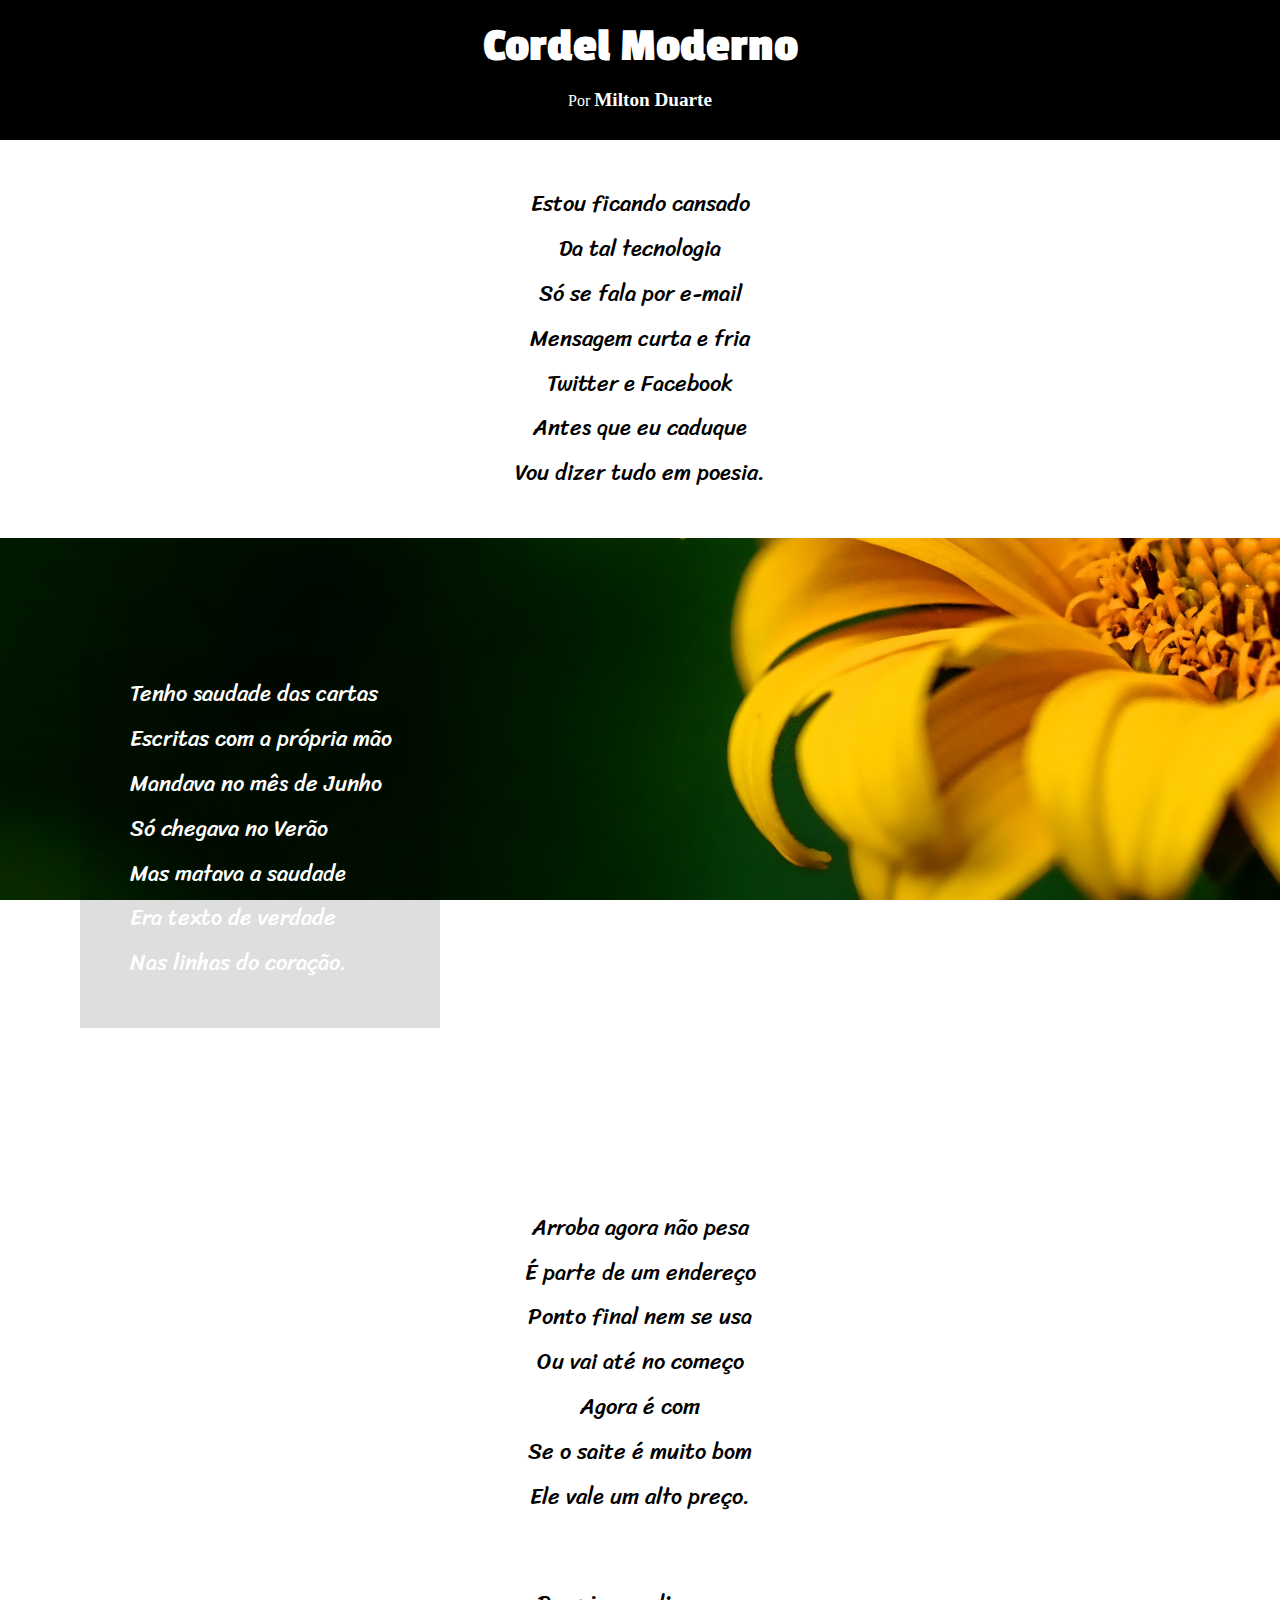
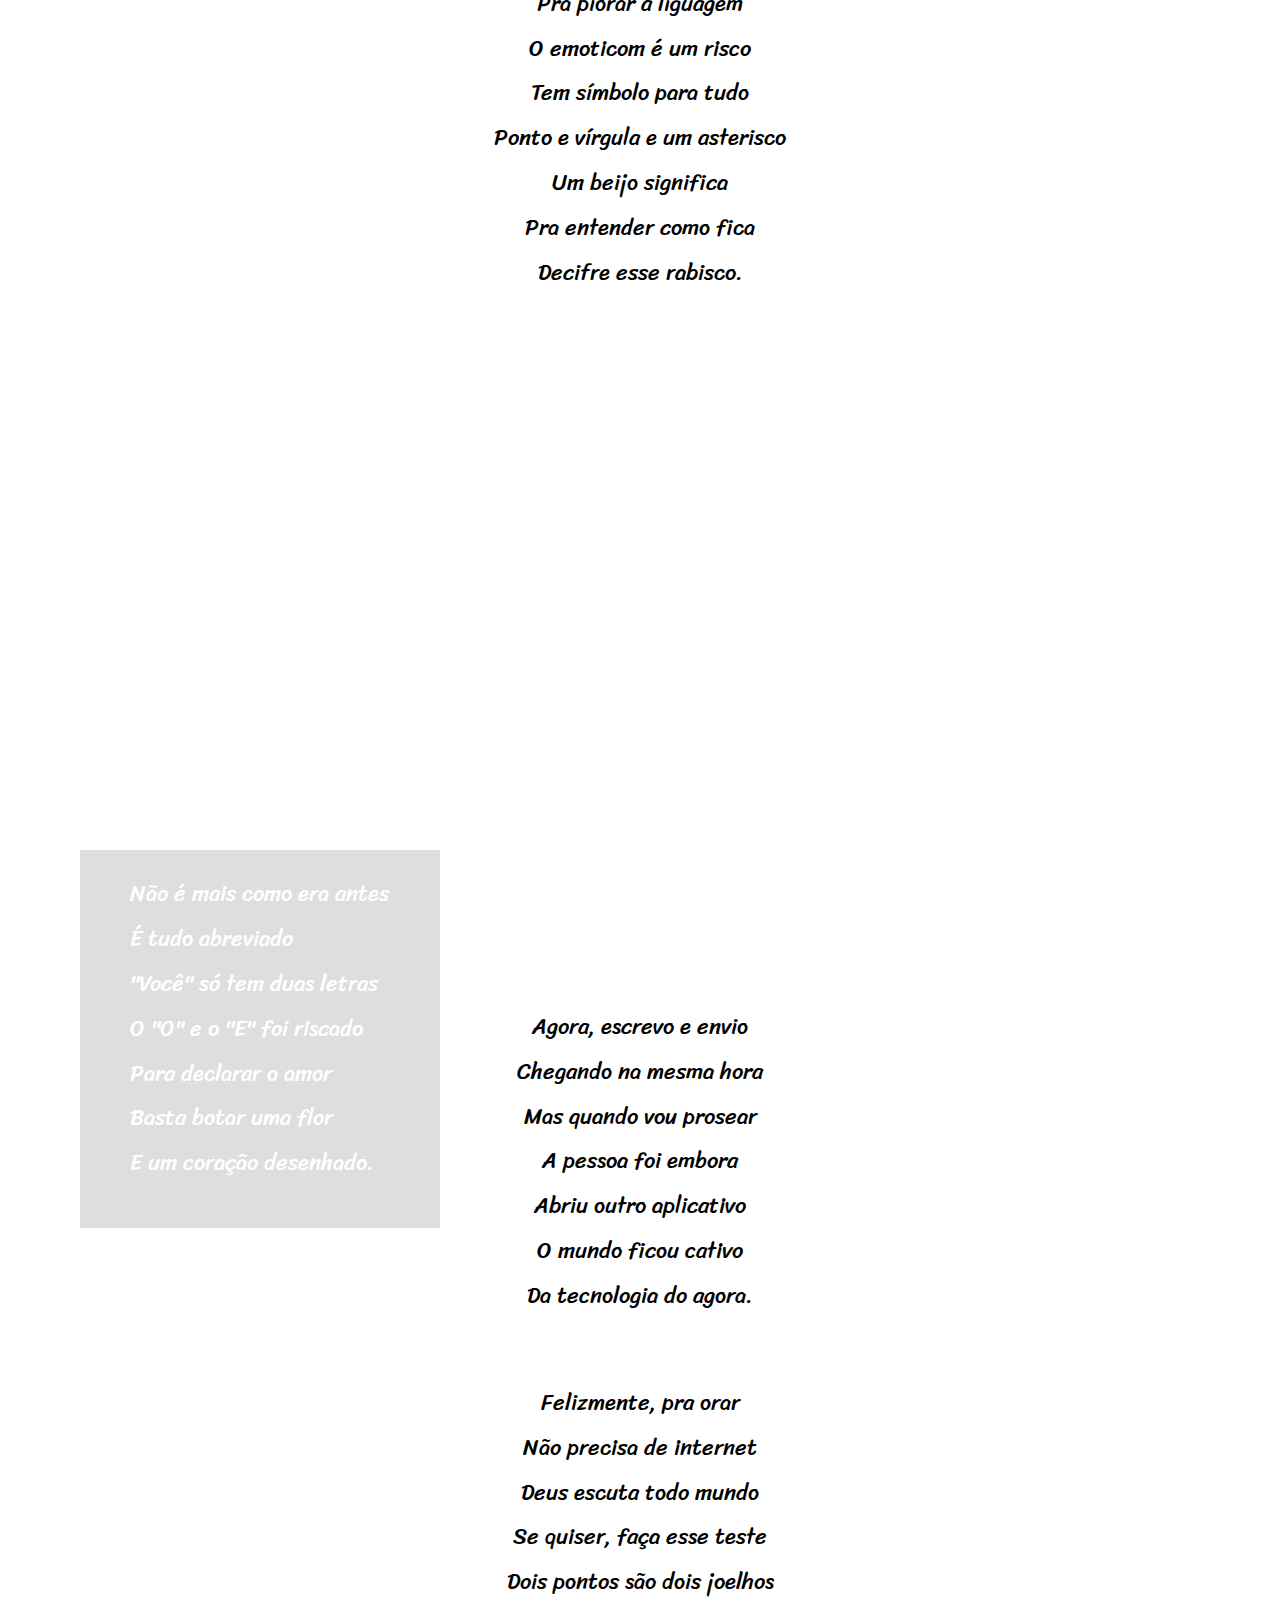
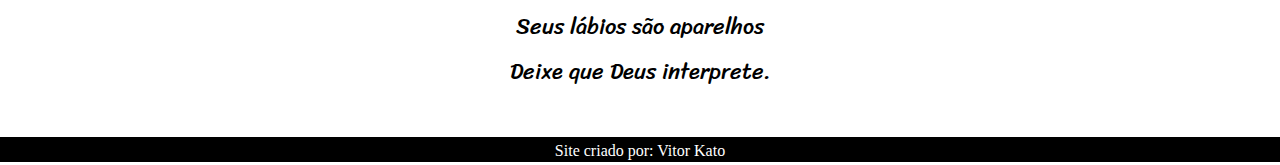
==== Cordel/index.html @ 7a3b7d7a "Initial commit" ====
<!DOCTYPE html>
<html lang="pt-br">
<head>
    <meta charset="UTF-8">
    <meta http-equiv="X-UA-Compatible" content="IE=edge">
    <meta name="viewport" content="width=device-width, initial-scale=1.0">
    <title>Cordel</title>
    <link rel="stylesheet" href="estilo/style.css">
</head>
<body>
    <header>
        <h1>Cordel Moderno</h1>
        <p>Por <a href="https://www.recantodasletras.com.br/poesias/3186743" target="_blank">Milton Duarte</a></p>
    </header>

    <main>
        <div>
            <p id="fonte">
                Estou ficando cansado <br>
                Da tal tecnologia <br>
                Só se fala por e-mail <br>
                Mensagem curta e fria <br>
                Twitter e Facebook <br>
                Antes que eu caduque <br>
                Vou dizer tudo em poesia.
            </p>
        </div>
        <div  class="fundo1">
            <div class="box1">
                <p id="fonteimg">
                    Tenho saudade das cartas <br>
                    Escritas com a própria mão <br>
                    Mandava no mês de Junho <br>
                    Só chegava no Verão <br>
                    Mas matava a saudade <br>
                    Era texto de verdade <br>
                    Nas linhas do coração. 
                     
                </p>
            </div>
        </div>

        <div>
            <p id="fonte">
                Arroba agora não pesa <br>
                É parte de um endereço <br>
                Ponto final nem se usa <br>
                Ou vai até no começo <br>
                Agora é com <br>
                Se o saite é muito bom <br>
                Ele vale um alto preço.
            </p>


            <p id="fonte">
                Pra piorar a liguagem <br>
                O emoticom é um risco <br>
                Tem símbolo para tudo <br>
                Ponto e vírgula e um asterisco <br>
                Um beijo significa <br>
                Pra entender como fica <br>
                Decifre esse rabisco. 
            </p>
        </div>

        <div  class="fundo2">
            <div class="box2">
                <p id="fonteimg">
                    Não é mais como era antes <br>
                    É tudo abreviado <br>
                    "Você" só tem duas letras <br>
                    O "O" e o "E" foi riscado <br>
                    Para declarar o amor <br>
                    Basta botar uma flor <br>
                    E um coração desenhado. 
                </p>
            </div>
        </div>

        <div>
            <p id="fonte">
                Agora, escrevo e envio <br>
                Chegando na mesma hora <br>
                Mas quando vou prosear <br>
                A pessoa foi embora <br>
                Abriu outro aplicativo <br>
                O mundo ficou cativo <br>
                Da tecnologia do agora.
            </p>

            <p id="fonte">
                Felizmente, pra orar <br>
                Não precisa de internet <br>
                Deus escuta todo mundo <br>
                Se quiser, faça esse teste <br>
                Dois pontos são dois joelhos <br>
                Seus lábios são aparelhos <br>
                Deixe que Deus interprete.
            </p>
        </div>
    </main>
    <footer>
        <p>Site criado por: Vitor Kato</p>
    </footer>


</body>
</html>
---- Cordel/estilo/style.css ----
@charset "UTF-8";

@import url('https://fonts.googleapis.com/css2?family=Sriracha&display=swap');

@import url('https://fonts.googleapis.com/css2?family=Passion+One:wght@400;700;900&display=swap');


:root {
    --font-texto: 'Sriracha', cursive;

    --font-titulo: 'Passion One', cursive;
}

body{
    margin: 0px;
    padding: 0px;
}

header{
    background-color: black;
    margin: 0px;
    margin-top: 0px;
    height: 140px;
    width: 100%;
    text-align: center;

}

header > h1{
    color: #fff;
    font-family: var(--font-titulo);
    font-weight: bolder;
    font-size: 3em;
    margin: 0px;
    margin-top: 0px;
    padding-top: 20px;
}

header > p{
    color: #fff;
}

header > p > a{
    text-decoration: none;
    color: #fff;
    font-weight: bolder;
    font-size: 1.2em;
}

#fonte{
    font-family: var(--font-texto);
    font-weight: normal;
    font-size: 1.4em;
    line-height: 2em;
    text-align: center;
    color: rgb(0, 0, 0);
    padding: 20px;
}

#fonteimg{
    font-family: var(--font-texto);
    font-weight: normal;
    font-size: 1.4em;
    line-height: 2em;
    text-align: left;
    color: rgb(255, 255, 255);
    padding: 20px;
    padding-top: 0px;
    padding-left: 0px;
}

div{
    width: 100%;
}

.fundo1{
    background-image: url(../imagens/background001.jpg);
    background-repeat: no-repeat;
    background-size: cover;
    background-position: center center;
    background-attachment: fixed;
    width: 1366px;
    height: 625px;
}

.fundo2{
    background-image: url(../imagens/background002.jpg);
    background-repeat: no-repeat;
    background-size: cover;
    background-position: center center;
    background-attachment: fixed;
    width: 1366px;
    height: 625px;
}

.box1{
    position: absolute;
    background-color: rgba(0, 0, 0, 0.13);
    width: 310px;
    padding-top: 0px;
    padding-left: 50px;
    top: 650px;
    left: 80px;
}

.box2{
    position: absolute;
    background-color: rgba(0, 0, 0, 0.13);
    width: 310px;
    padding-top: 0px;
    padding-left: 50px;
    top: 2450px;
    left: 80px;
}


footer{
    background-color: black;
    color: white;
    text-align: center;
    height: 25px;
}

footer > p{
    padding: 5px;
}
/*div{
    background-image: url('/imagens/background001.jpg');
    background-repeat: no-repeat;
    background-size: cover;
    background-position: right center;
    width: 100%;
} /*
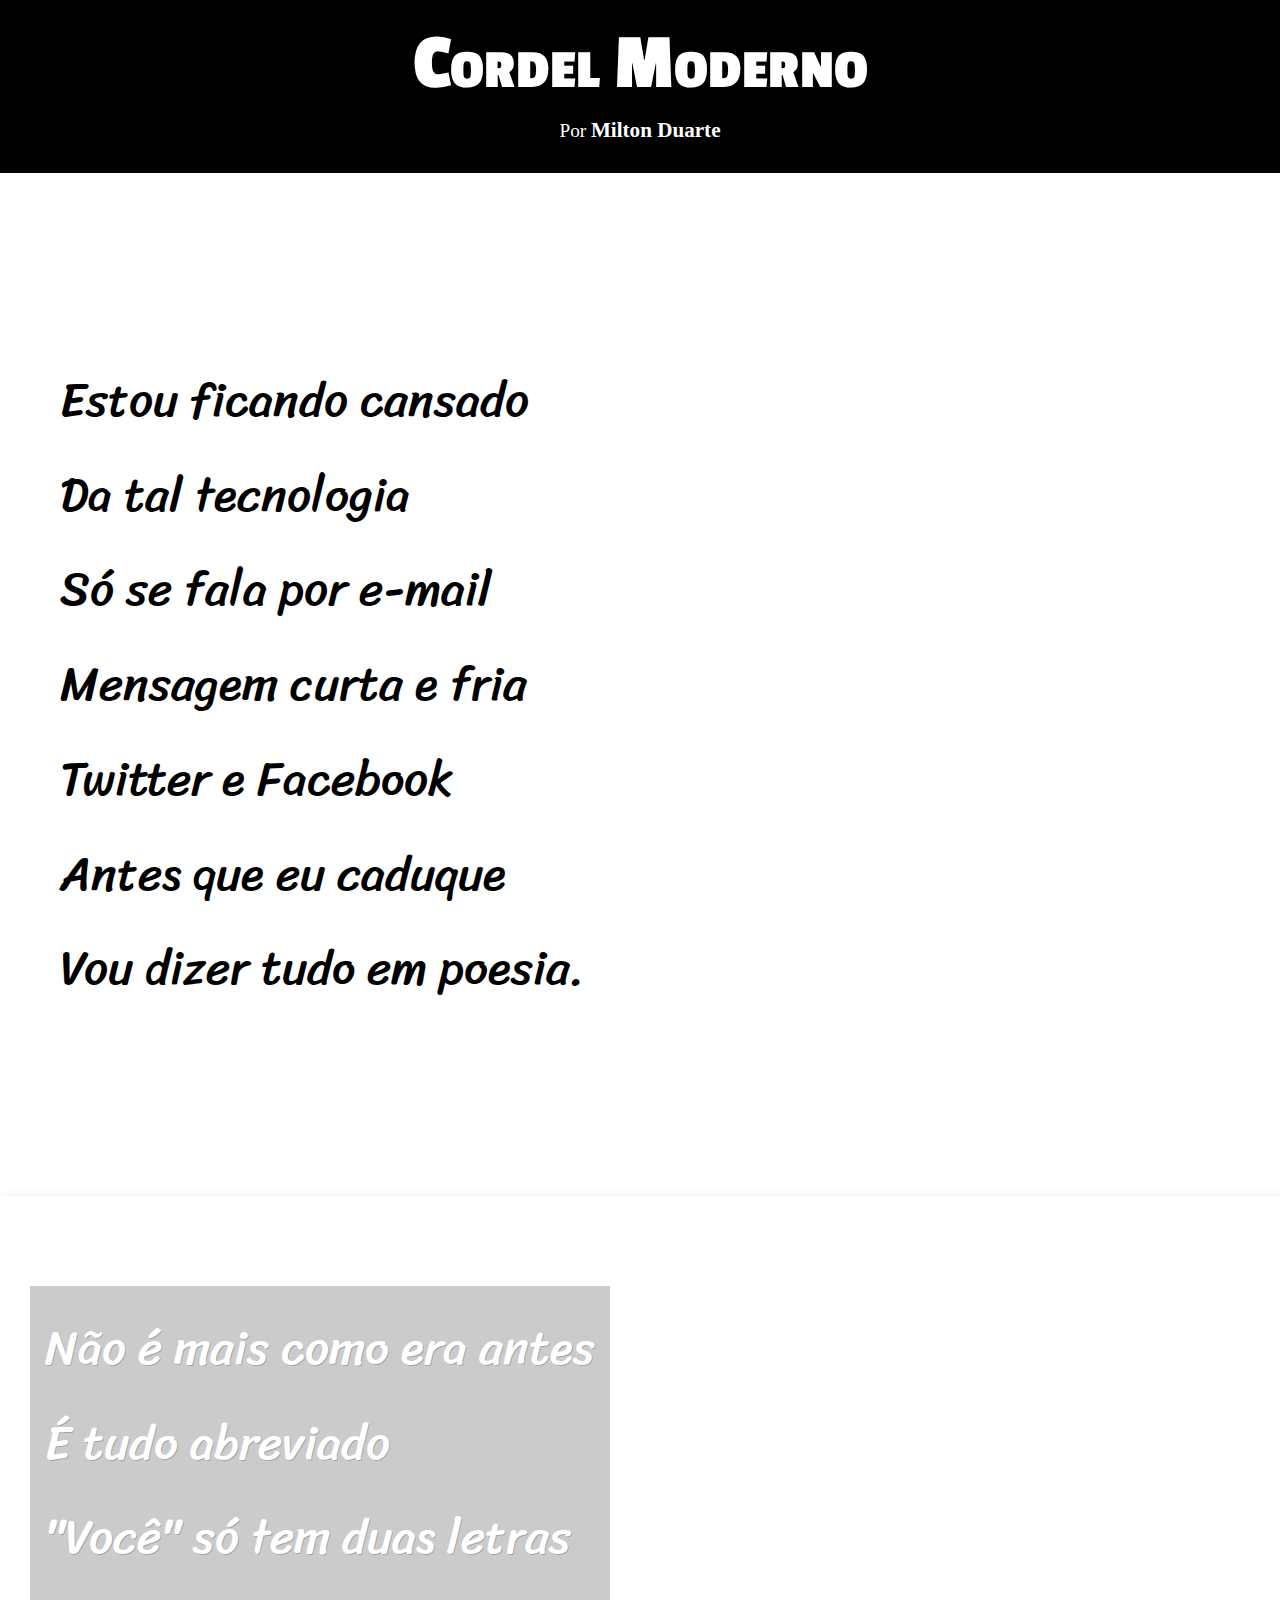
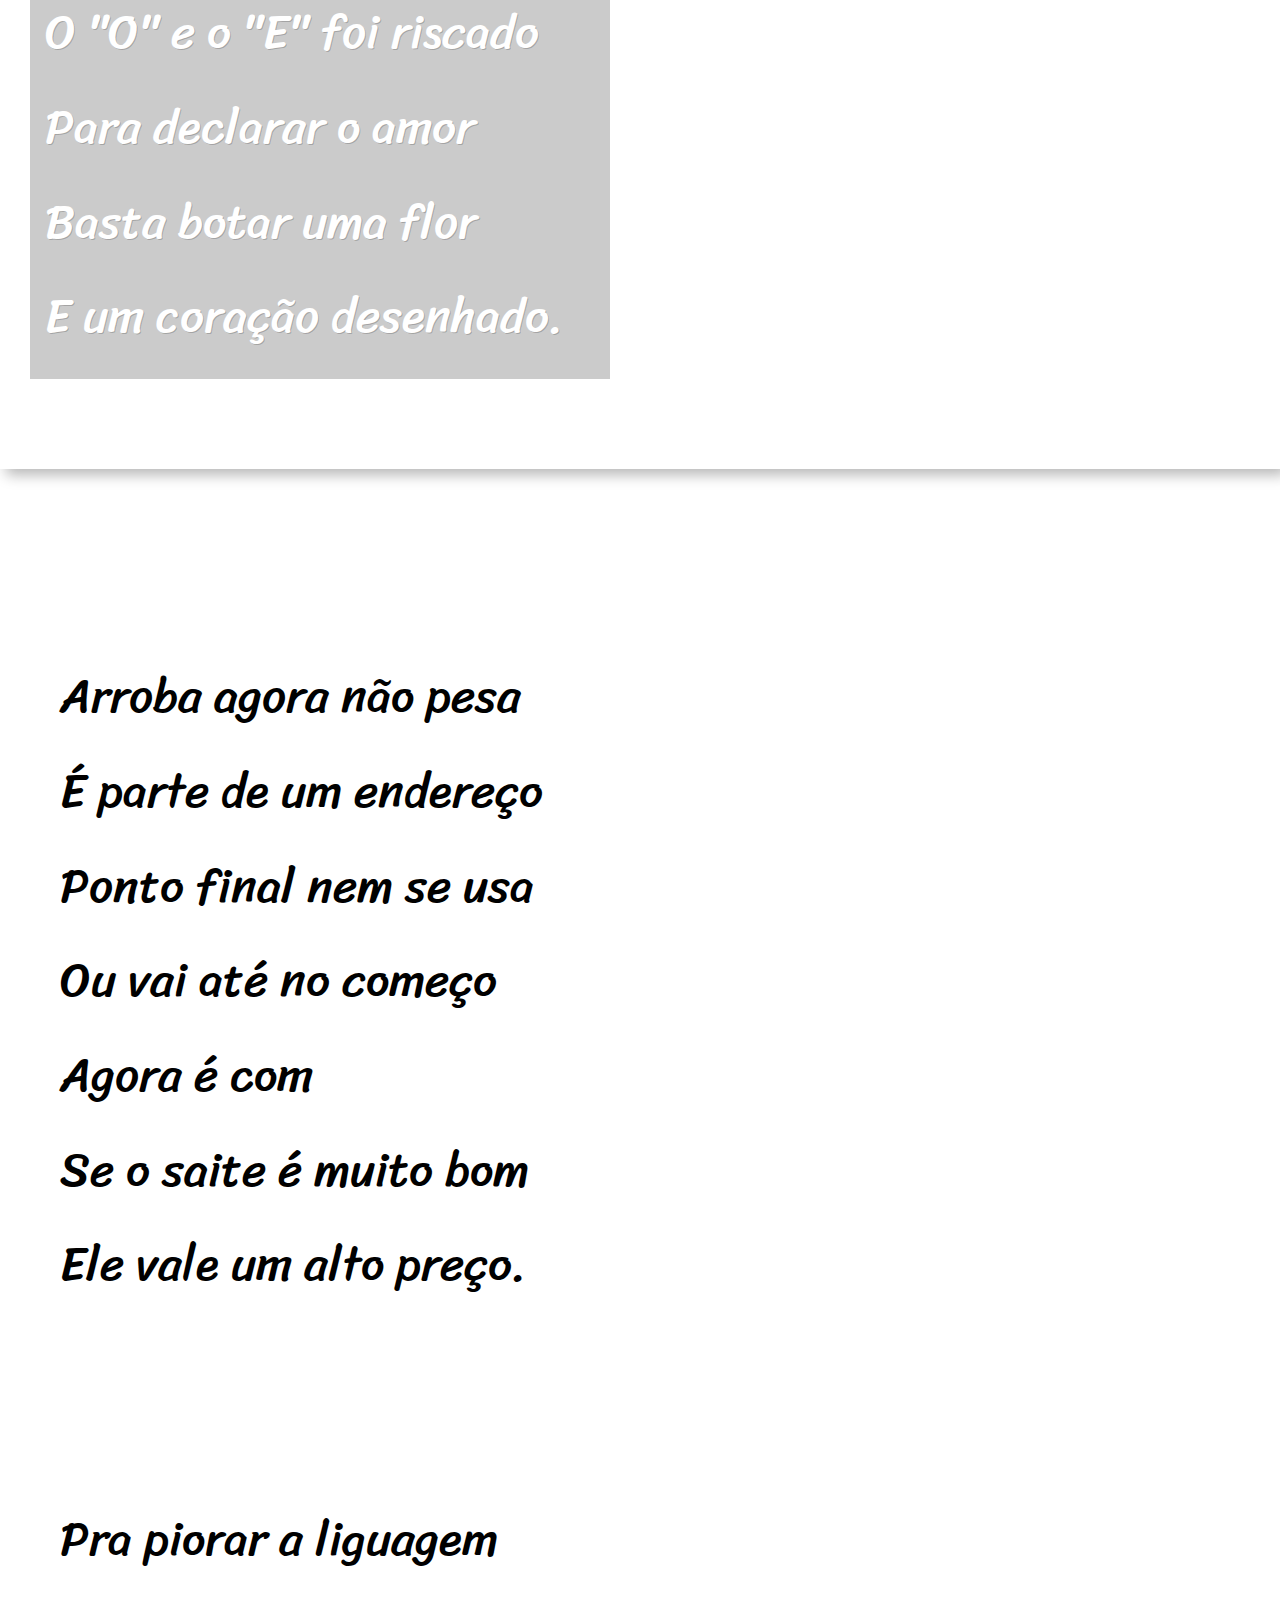
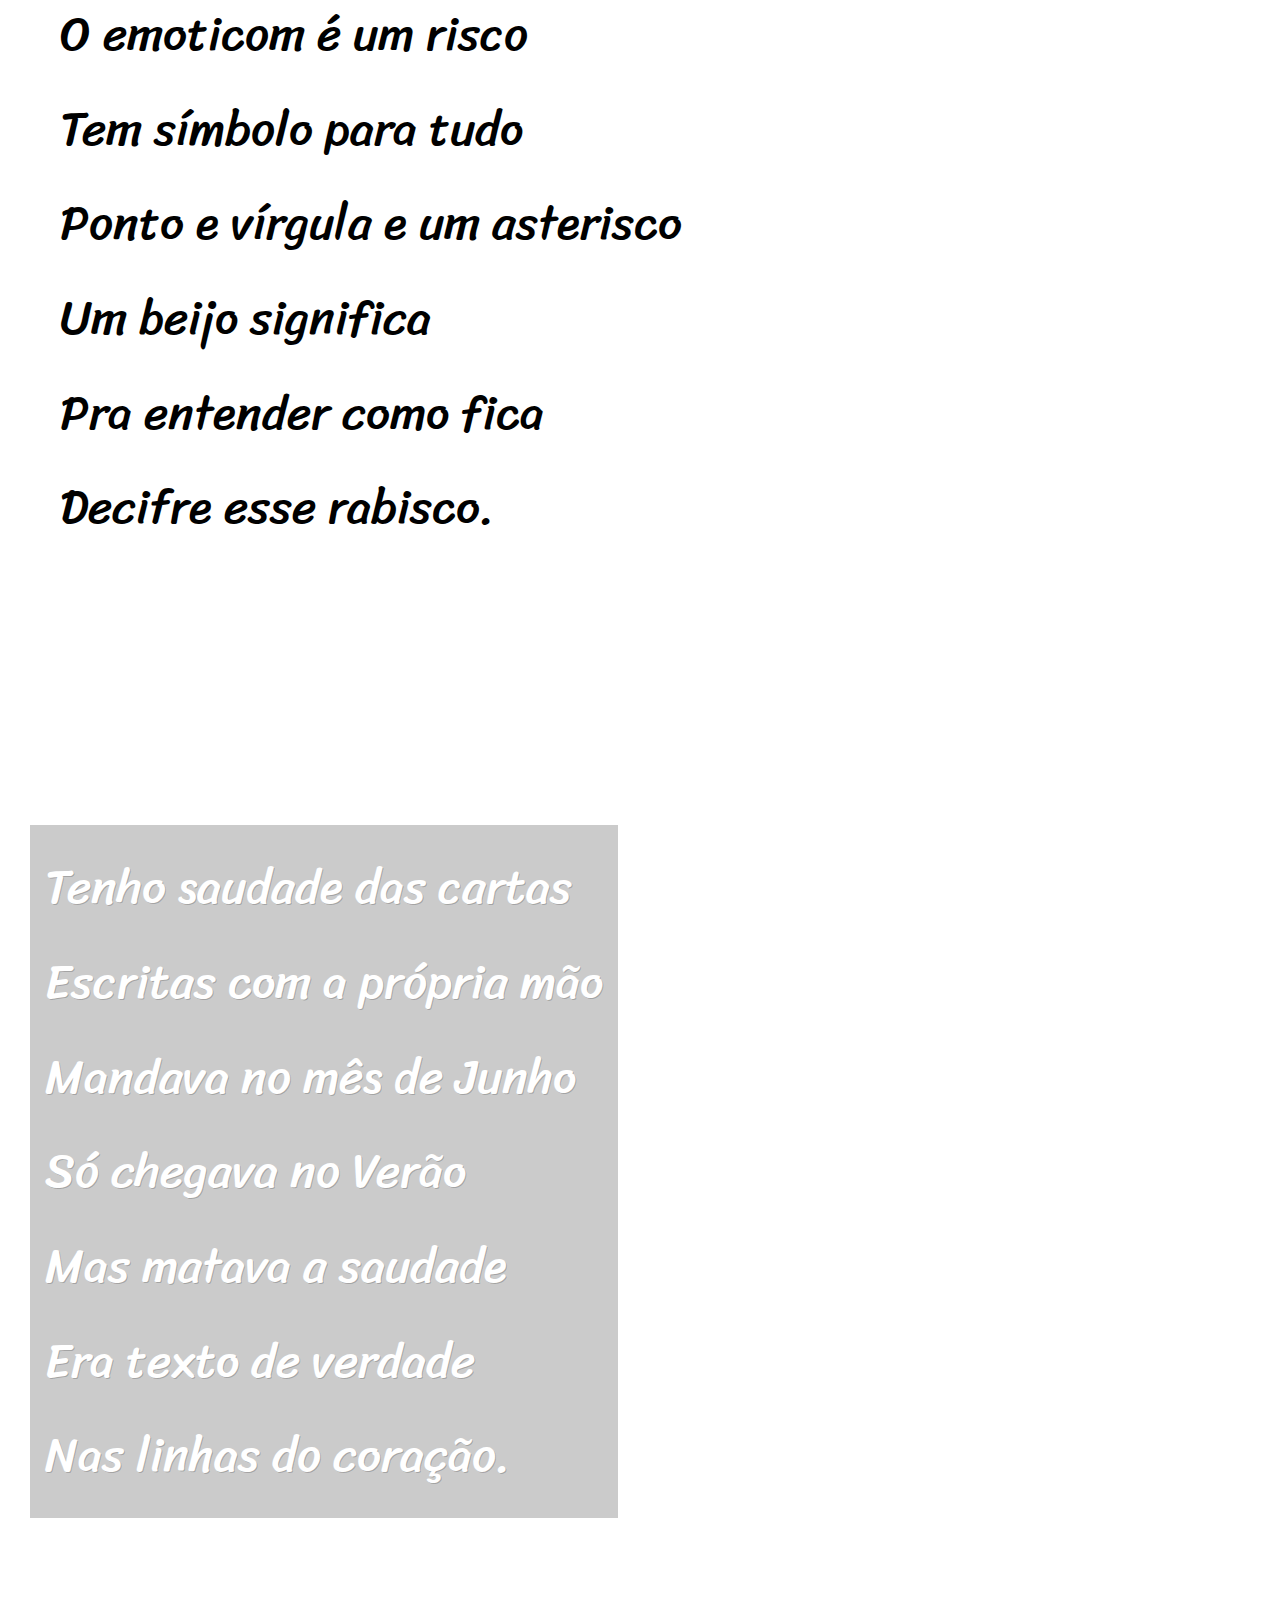
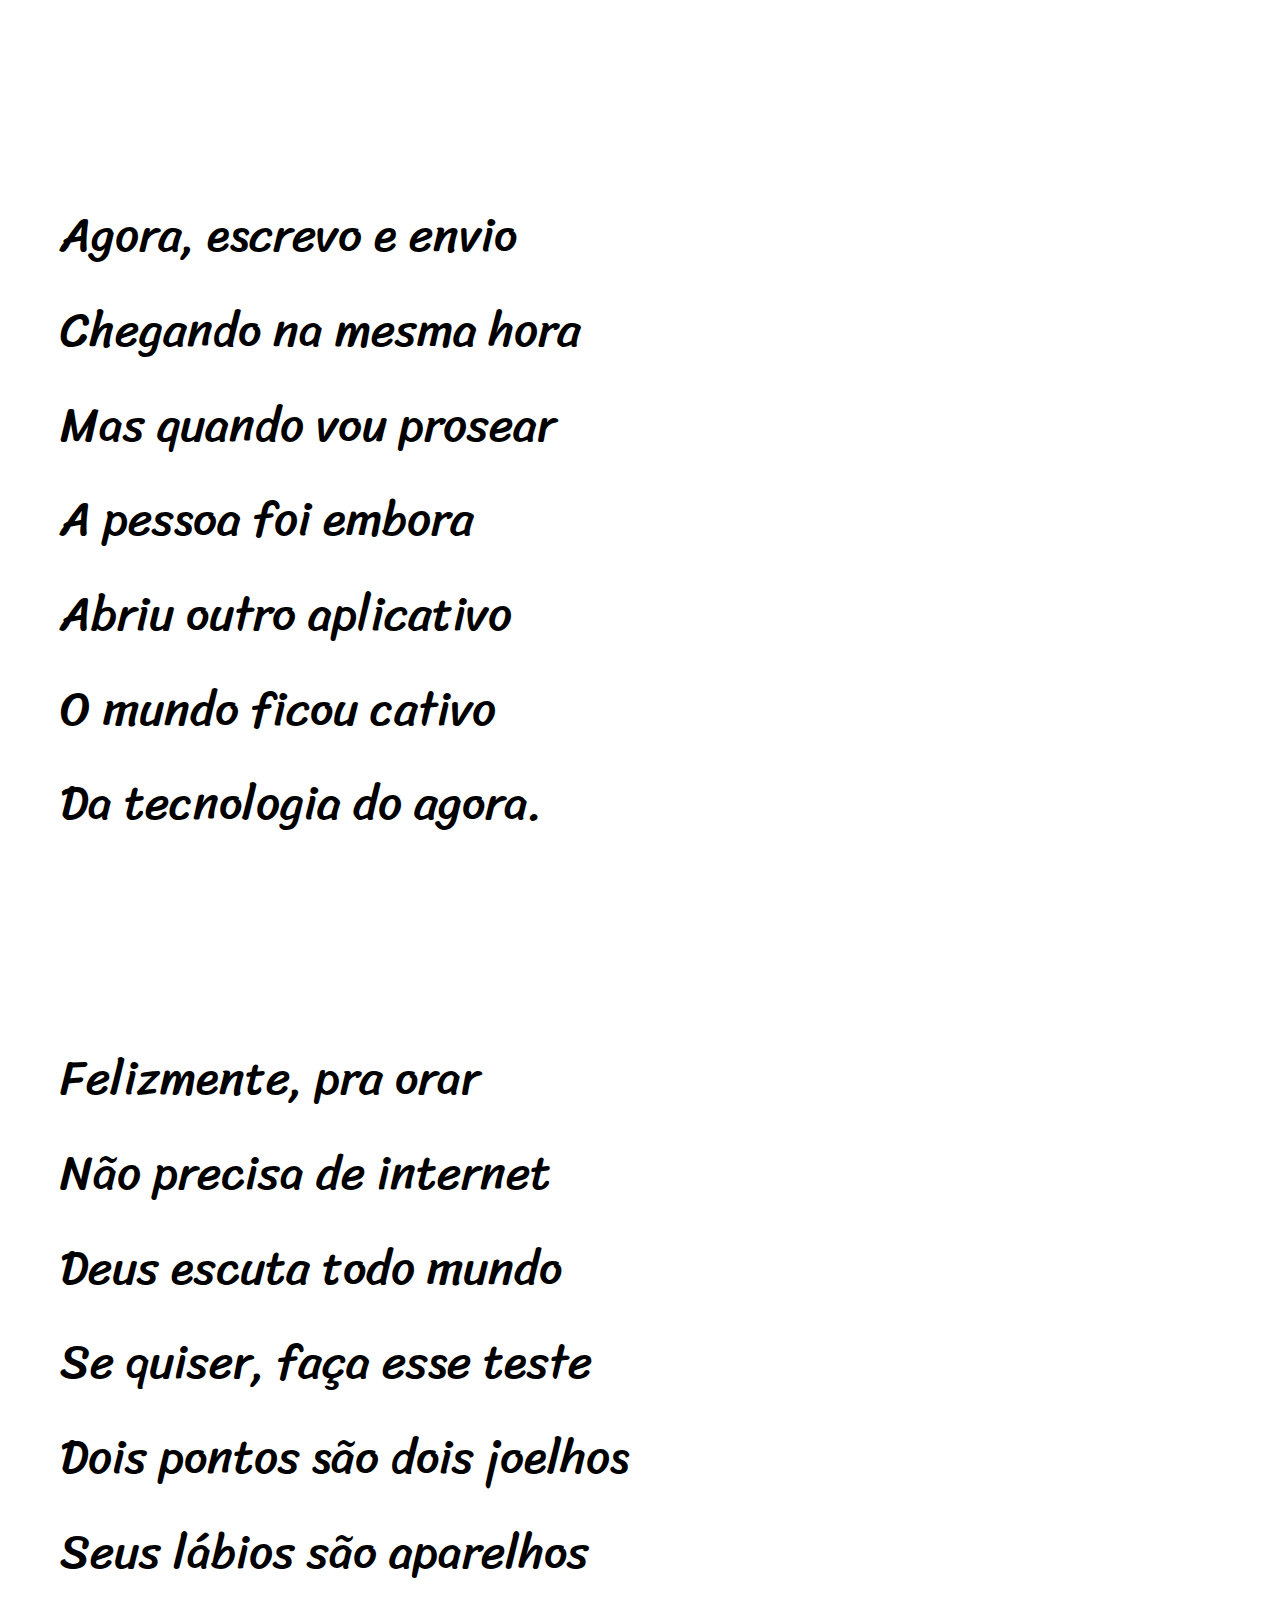
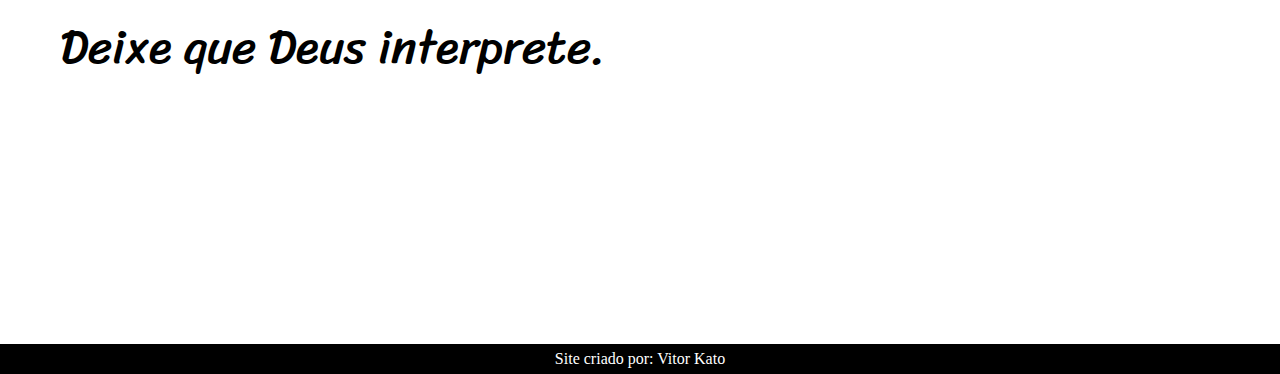
==== commit 2b9a4c54: "Cordel 2.0" ====
--- a/Cordel/index.html
+++ b/Cordel/index.html
@@ -10,99 +10,95 @@
 <body>
     <header>
         <h1>Cordel Moderno</h1>
-        <p>Por <a href="https://www.recantodasletras.com.br/poesias/3186743" target="_blank">Milton Duarte</a></p>
+        <p>Por <a href="https://www.recantodasletras.com.br/poesias/3186743">Milton Duarte</a></p>
     </header>
 
-    <main>
-        <div>
-            <p id="fonte">
-                Estou ficando cansado <br>
-                Da tal tecnologia <br>
-                Só se fala por e-mail <br>
-                Mensagem curta e fria <br>
-                Twitter e Facebook <br>
-                Antes que eu caduque <br>
-                Vou dizer tudo em poesia.
-            </p>
-        </div>
-        <div  class="fundo1">
-            <div class="box1">
-                <p id="fonteimg">
-                    Tenho saudade das cartas <br>
-                    Escritas com a própria mão <br>
-                    Mandava no mês de Junho <br>
-                    Só chegava no Verão <br>
-                    Mas matava a saudade <br>
-                    Era texto de verdade <br>
-                    Nas linhas do coração. 
-                     
-                </p>
-            </div>
-        </div>
-
-        <div>
-            <p id="fonte">
-                Arroba agora não pesa <br>
-                É parte de um endereço <br>
-                Ponto final nem se usa <br>
-                Ou vai até no começo <br>
-                Agora é com <br>
-                Se o saite é muito bom <br>
-                Ele vale um alto preço.
-            </p>
+    <section class="normal">
+        <p>
+            Estou ficando cansado <br>
+            Da tal tecnologia <br>
+            Só se fala por e-mail <br>
+            Mensagem curta e fria <br>
+            Twitter e Facebook <br>
+            Antes que eu caduque <br>
+            Vou dizer tudo em poesia.
+        </p>
+    </section>
 
 
-            <p id="fonte">
-                Pra piorar a liguagem <br>
-                O emoticom é um risco <br>
-                Tem símbolo para tudo <br>
-                Ponto e vírgula e um asterisco <br>
-                Um beijo significa <br>
-                Pra entender como fica <br>
-                Decifre esse rabisco. 
+
+    <section class="background1">
+            <p>
+                Não é mais como era antes <br>
+                É tudo abreviado <br>
+                "Você" só tem duas letras <br>
+                O "O" e o "E" foi riscado <br>
+                Para declarar o amor <br>
+                Basta botar uma flor <br>
+                E um coração desenhado.
             </p>
-        </div>
-
-        <div  class="fundo2">
-            <div class="box2">
-                <p id="fonteimg">
-                    Não é mais como era antes <br>
-                    É tudo abreviado <br>
-                    "Você" só tem duas letras <br>
-                    O "O" e o "E" foi riscado <br>
-                    Para declarar o amor <br>
-                    Basta botar uma flor <br>
-                    E um coração desenhado. 
-                </p>
-            </div>
-        </div>
-
-        <div>
-            <p id="fonte">
-                Agora, escrevo e envio <br>
-                Chegando na mesma hora <br>
-                Mas quando vou prosear <br>
-                A pessoa foi embora <br>
-                Abriu outro aplicativo <br>
-                O mundo ficou cativo <br>
-                Da tecnologia do agora.
-            </p>
-
-            <p id="fonte">
-                Felizmente, pra orar <br>
-                Não precisa de internet <br>
-                Deus escuta todo mundo <br>
-                Se quiser, faça esse teste <br>
-                Dois pontos são dois joelhos <br>
-                Seus lábios são aparelhos <br>
-                Deixe que Deus interprete.
-            </p>
-        </div>
-    </main>
-    <footer>
-        <p>Site criado por: Vitor Kato</p>
-    </footer>
+    </section>
 
 
+    <section class="normal">
+        <p>
+            Arroba agora não pesa <br>
+            É parte de um endereço <br>
+            Ponto final nem se usa <br>
+            Ou vai até no começo <br>
+            Agora é com <br>
+            Se o saite é muito bom <br>
+            Ele vale um alto preço. <br>
+        </p>    
+        <p>
+            Pra piorar a liguagem <br>
+            O emoticom é um risco <br>
+            Tem símbolo para tudo <br>
+            Ponto e vírgula e um asterisco <br>
+            Um beijo significa <br>
+            Pra entender como fica <br>
+            Decifre esse rabisco.
+        </p>
+    </section>
+
+
+    <section class="background2">
+        <p>
+            Tenho saudade das cartas <br>
+            Escritas com a própria mão <br>
+            Mandava no mês de Junho <br>
+            Só chegava no Verão <br>
+            Mas matava a saudade <br>
+            Era texto de verdade <br>
+            Nas linhas do coração.
+        </p>
+    </section>
+
+
+    <section class="normal">
+        <p>
+            Agora, escrevo e envio <br>
+            Chegando na mesma hora <br>
+            Mas quando vou prosear  <br>
+            A pessoa foi embora <br>
+            Abriu outro aplicativo <br>
+            O mundo ficou cativo <br>
+            Da tecnologia do agora. <br>
+        </p>    
+        <p>
+            Felizmente, pra orar <br>
+            Não precisa de internet <br>
+            Deus escuta todo mundo <br>
+            Se quiser, faça esse teste <br>
+            Dois pontos são dois joelhos <br>
+            Seus lábios são aparelhos <br>
+            Deixe que Deus interprete. <br>
+        </p>  
+        
+    </section>
+
+    <footer>
+        <p>Site criado por:<a href="https://github.com/vkatoo/" target="_blank"> Vitor Kato</a></p>
+    </footer>
 </body>
 </html>--- a/Cordel/estilo/style.css
+++ b/Cordel/estilo/style.css
@@ -1,134 +1,106 @@
 @charset "UTF-8";
+
+@import url('https://fonts.googleapis.com/css2?family=Passion+One:wght@400;700;900&display=swap');
 
 @import url('https://fonts.googleapis.com/css2?family=Sriracha&display=swap');
 
-@import url('https://fonts.googleapis.com/css2?family=Passion+One:wght@400;700;900&display=swap');
+:root{
+    --fonte-texto: 'Sriracha', cursive;
+    --fonte-titulo: 'Passion One', cursive;
+}
 
-
-:root {
-    --font-texto: 'Sriracha', cursive;
-
-    --font-titulo: 'Passion One', cursive;
+*{
+    margin: 0px;
+    padding: 0px;
 }
 
 body{
     margin: 0px;
     padding: 0px;
+    min-height: 100%;
 }
 
 header{
     background-color: black;
+    color: white;
+    text-align: center;
     margin: 0px;
-    margin-top: 0px;
-    height: 140px;
-    width: 100%;
-    text-align: center;
+    padding: 20px 10px 10px 10px;
 
 }
 
-header > h1{
-    color: #fff;
-    font-family: var(--font-titulo);
-    font-weight: bolder;
-    font-size: 3em;
+header > h1 {
+    font-family: var(--fonte-titulo);
     margin: 0px;
-    margin-top: 0px;
-    padding-top: 20px;
+    font-size: 5em;
+    font-variant: small-caps;
 }
 
 header > p{
+    padding-top: 10px;
+    padding-bottom: 20px;
+    font-size: 1.2em;
+}
+
+header > p > a{
+    color: #fff;
+    text-decoration: none;
+    font-weight: bold;
+    font-size: 1.1em;
+}
+
+header > p > a:hover{
+    text-decoration: underline;
+    
+}
+
+section, section > p{
+    font-family: var(--fonte-texto);
+    font-size: 3.7vw;
+    padding-left: 30px;
+    padding-top: 10vh;
+    padding-bottom: 10vh;
+    line-height: 2em;
+}
+
+section.background1{
+    background-image: url('../imagens/background001.jpg');
+    background-repeat: no-repeat;
+    background-position: center center;
+    background-attachment: fixed;
+    background-size: cover;
+    color: #fff;
+    box-shadow: 6px 6px 13px rgba(0, 0, 0, 0.281);
+}
+
+section.background2{
+    background-image: url('../imagens/background002.jpg');
+    background-repeat: no-repeat;
+    background-position: center center;
+    background-attachment: fixed;
+    background-size: cover;
     color: #fff;
 }
 
-header > p > a{
-    text-decoration: none;
-    color: #fff;
-    font-weight: bolder;
-    font-size: 1.2em;
+section.background1 > p, section.background2 > p{
+    display: inline-block;
+    background-color: rgba(0, 0, 0, 0.205);
+    padding: 15px;
+    text-shadow: 1px 1px 0px rgba(0, 0, 0, 0.192);
 }
-
-#fonte{
-    font-family: var(--font-texto);
-    font-weight: normal;
-    font-size: 1.4em;
-    line-height: 2em;
-    text-align: center;
-    color: rgb(0, 0, 0);
-    padding: 20px;
-}
-
-#fonteimg{
-    font-family: var(--font-texto);
-    font-weight: normal;
-    font-size: 1.4em;
-    line-height: 2em;
-    text-align: left;
-    color: rgb(255, 255, 255);
-    padding: 20px;
-    padding-top: 0px;
-    padding-left: 0px;
-}
-
-div{
-    width: 100%;
-}
-
-.fundo1{
-    background-image: url(../imagens/background001.jpg);
-    background-repeat: no-repeat;
-    background-size: cover;
-    background-position: center center;
-    background-attachment: fixed;
-    width: 1366px;
-    height: 625px;
-}
-
-.fundo2{
-    background-image: url(../imagens/background002.jpg);
-    background-repeat: no-repeat;
-    background-size: cover;
-    background-position: center center;
-    background-attachment: fixed;
-    width: 1366px;
-    height: 625px;
-}
-
-.box1{
-    position: absolute;
-    background-color: rgba(0, 0, 0, 0.13);
-    width: 310px;
-    padding-top: 0px;
-    padding-left: 50px;
-    top: 650px;
-    left: 80px;
-}
-
-.box2{
-    position: absolute;
-    background-color: rgba(0, 0, 0, 0.13);
-    width: 310px;
-    padding-top: 0px;
-    padding-left: 50px;
-    top: 2450px;
-    left: 80px;
-}
-
 
 footer{
     background-color: black;
-    color: white;
+    color: #fff;
     text-align: center;
-    height: 25px;
+    margin-top: 70px;
 }
 
 footer > p{
-    padding: 5px;
+    padding: 6px;
 }
-/*div{
-    background-image: url('/imagens/background001.jpg');
-    background-repeat: no-repeat;
-    background-size: cover;
-    background-position: right center;
-    width: 100%;
-} /*
 
+footer > p > a{
+    text-decoration: none;
+    color: #fff;
+}